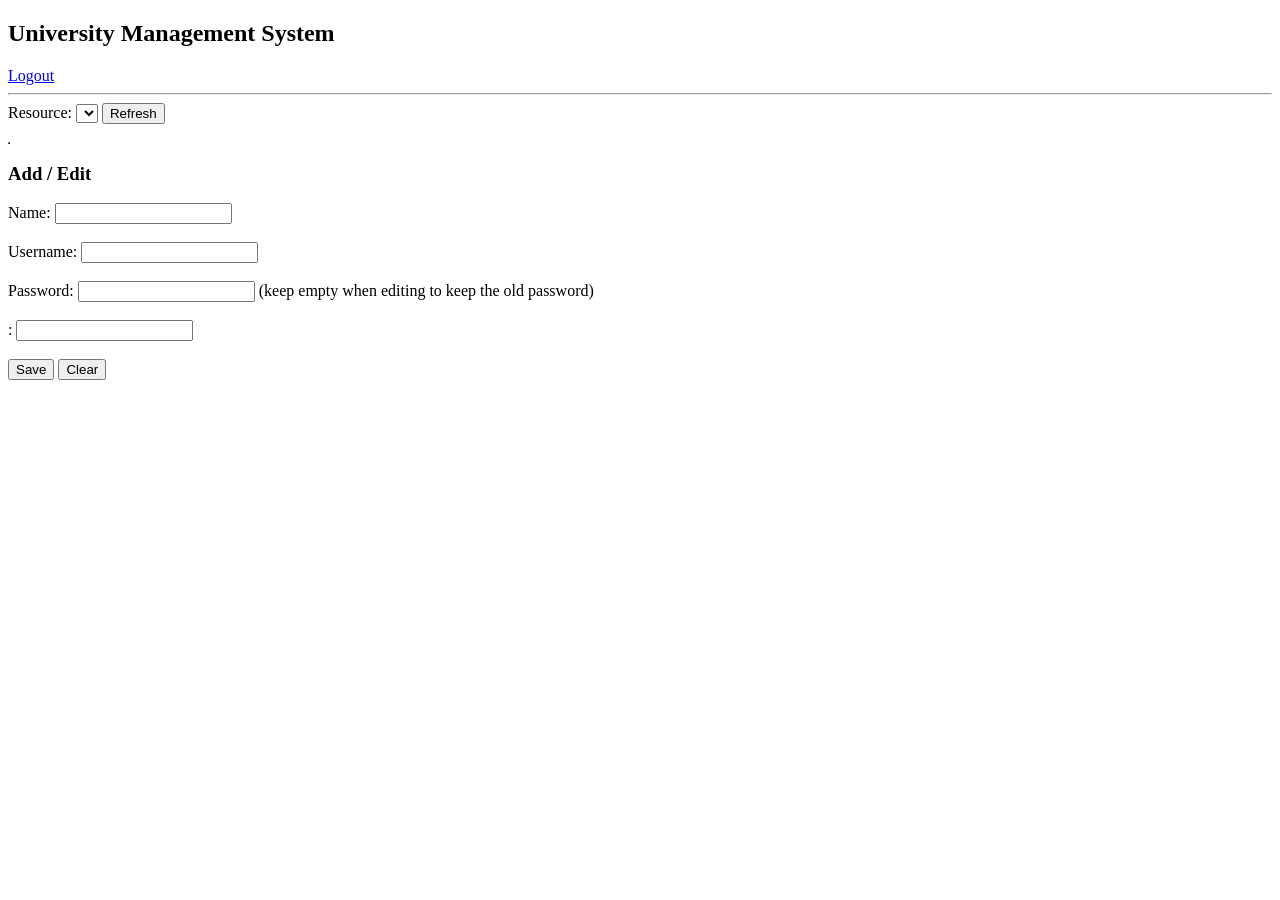
==== target/classes/static/index.html @ 755bda72 "first commit" ====
<!DOCTYPE html>
<html>
<head>
    <title>University Management System</title>
</head>
<body>
<h2>University Management System</h2>
<p id="me"></p>
<a href="/logout">Logout</a>
<hr>

Resource:
<select id="resource" onchange="loadList()"></select>
<button onclick="loadList()">Refresh</button>
<br><br>
<table border="1" id="table"></table>

<h3>Add / Edit</h3>
<input type="hidden" id="id">
Name: <input id="name"><br><br>
Username: <input id="username" autocomplete="off"><br><br>
Password: <input id="password" type="password" autocomplete="new-password"> (keep empty when editing to keep the old password)<br><br>
<span id="extraRow"><span id="extraLabel"></span>: <input id="extra"><br><br></span>
<button onclick="save()">Save</button>
<button onclick="clearForm()">Clear</button>
<p id="msg"></p>

<script>
    // the extra field each resource has (admin has none)
    var extraField = { admins: null, teachers: "subject", students: "department" };
    var items = [];

    fetch("/api/me").then(function (res) { return res.json(); }).then(function (me) {
        document.getElementById("me").innerText = "Logged in as " + me.username + " (" + me.role + ")";

        var allowed = [];
        if (me.role == "ADMIN") allowed = ["admins", "teachers", "students"];
        if (me.role == "TEACHER") allowed = ["teachers"];
        if (me.role == "STUDENT") allowed = ["students"];

        var select = document.getElementById("resource");
        for (var i = 0; i < allowed.length; i++) {
            select.innerHTML += "<option>" + allowed[i] + "</option>";
        }
        loadList();
    });

    function loadList() {
        var resource = document.getElementById("resource").value;
        var extra = extraField[resource];
        document.getElementById("extraRow").style.display = extra ? "" : "none";
        document.getElementById("extraLabel").innerText = extra;
        clearForm();

        fetch("/api/" + resource).then(function (res) { return res.json(); }).then(function (list) {
            items = list;
            var html = "<tr><th>ID</th><th>Name</th><th>Username</th>";
            if (extra) html += "<th>" + extra + "</th>";
            html += "<th>Action</th></tr>";

            for (var i = 0; i < list.length; i++) {
                html += "<tr><td>" + list[i].id + "</td><td>" + list[i].name + "</td><td>" + list[i].username + "</td>";
                if (extra) html += "<td>" + list[i][extra] + "</td>";
                html += "<td><button onclick='editItem(" + i + ")'>Edit</button> ";
                html += "<button onclick='deleteItem(" + list[i].id + ")'>Delete</button></td></tr>";
            }
            document.getElementById("table").innerHTML = html;
        });
    }

    function editItem(i) {
        var extra = extraField[document.getElementById("resource").value];
        document.getElementById("id").value = items[i].id;
        document.getElementById("name").value = items[i].name;
        document.getElementById("username").value = items[i].username;
        document.getElementById("password").value = "";
        if (extra) document.getElementById("extra").value = items[i][extra];
    }

    function deleteItem(id) {
        if (!confirm("Delete id " + id + "?")) return;
        var resource = document.getElementById("resource").value;
        fetch("/api/" + resource + "/" + id, { method: "DELETE" }).then(function (res) {
            document.getElementById("msg").innerText = "Delete status: " + res.status;
            loadList();
        });
    }

    function save() {
        var resource = document.getElementById("resource").value;
        var extra = extraField[resource];
        var id = document.getElementById("id").value;

        var data = {
            name: document.getElementById("name").value,
            username: document.getElementById("username").value,
            password: document.getElementById("password").value
        };
        if (extra) data[extra] = document.getElementById("extra").value;

        var url = "/api/" + resource;
        var method = "POST";
        if (id) {
            url = url + "/" + id;
            method = "PUT";
        }

        fetch(url, {
            method: method,
            headers: { "Content-Type": "application/json" },
            body: JSON.stringify(data)
        }).then(function (res) {
            if (res.ok) {
                document.getElementById("msg").innerText = "Saved! Status: " + res.status;
                loadList();
            } else {
                res.text().then(function (text) {
                    document.getElementById("msg").innerText = "Error " + res.status + ": " + text;
                });
            }
        });
    }

    function clearForm() {
        document.getElementById("id").value = "";
        document.getElementById("name").value = "";
        document.getElementById("username").value = "";
        document.getElementById("password").value = "";
        document.getElementById("extra").value = "";
    }
</script>
</body>
</html>
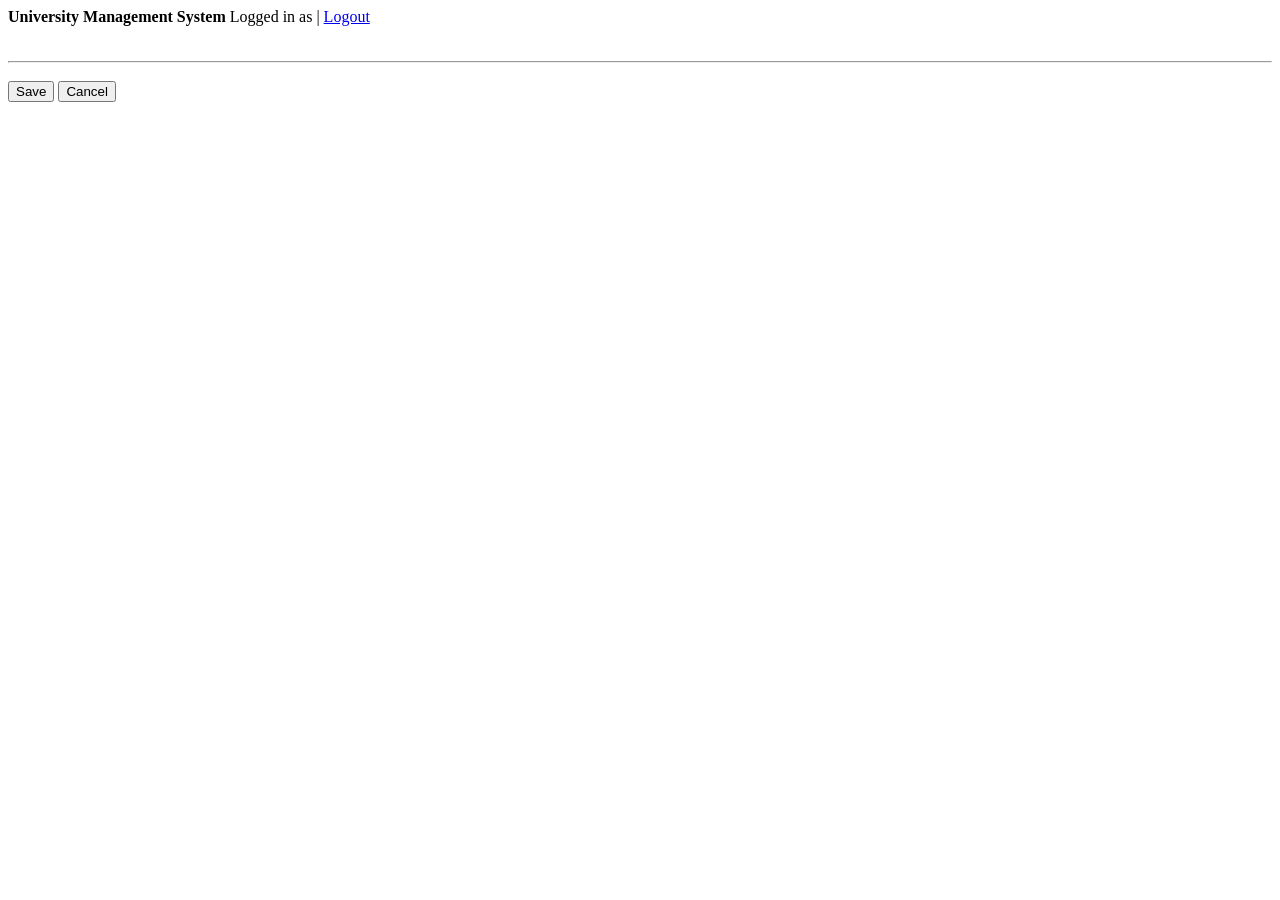
==== commit 7677cfc9: "feat: Implement login functionality with role selection and enhance UI - Updated login.html to inclu" ====
--- a/target/classes/static/index.html
+++ b/target/classes/static/index.html
@@ -1,133 +1,38 @@
 <!DOCTYPE html>
 <html>
 <head>
-    <title>University Management System</title>
+    <meta charset="UTF-8">
+    <title>Dashboard - University Management System</title>
+    <link rel="stylesheet" href="/style.css">
 </head>
 <body>
-<h2>University Management System</h2>
-<p id="me"></p>
-<a href="/logout">Logout</a>
-<hr>
 
-Resource:
-<select id="resource" onchange="loadList()"></select>
-<button onclick="loadList()">Refresh</button>
-<br><br>
-<table border="1" id="table"></table>
+<div class="header">
+    <b>University Management System</b>
+    <span class="right">
+        Logged in as <b id="me"></b> |
+        <a href="/logout">Logout</a>
+    </span>
+</div>
 
-<h3>Add / Edit</h3>
-<input type="hidden" id="id">
-Name: <input id="name"><br><br>
-Username: <input id="username" autocomplete="off"><br><br>
-Password: <input id="password" type="password" autocomplete="new-password"> (keep empty when editing to keep the old password)<br><br>
-<span id="extraRow"><span id="extraLabel"></span>: <input id="extra"><br><br></span>
-<button onclick="save()">Save</button>
-<button onclick="clearForm()">Clear</button>
-<p id="msg"></p>
+<div class="container">
+    <div id="tabs" class="tabs"></div>
 
-<script>
-    // the extra field each resource has (admin has none)
-    var extraField = { admins: null, teachers: "subject", students: "department" };
-    var items = [];
+    <h3 id="listTitle"></h3>
+    <p id="hint" class="hint"></p>
+    <table id="table"></table>
 
-    fetch("/api/me").then(function (res) { return res.json(); }).then(function (me) {
-        document.getElementById("me").innerText = "Logged in as " + me.username + " (" + me.role + ")";
+    <p id="msg"></p>
 
-        var allowed = [];
-        if (me.role == "ADMIN") allowed = ["admins", "teachers", "students"];
-        if (me.role == "TEACHER") allowed = ["teachers"];
-        if (me.role == "STUDENT") allowed = ["students"];
+    <div id="formBox">
+        <hr>
+        <h3 id="formTitle"></h3>
+        <div id="form"></div>
+        <button onclick="save()">Save</button>
+        <button onclick="resetForm()">Cancel</button>
+    </div>
+</div>
 
-        var select = document.getElementById("resource");
-        for (var i = 0; i < allowed.length; i++) {
-            select.innerHTML += "<option>" + allowed[i] + "</option>";
-        }
-        loadList();
-    });
-
-    function loadList() {
-        var resource = document.getElementById("resource").value;
-        var extra = extraField[resource];
-        document.getElementById("extraRow").style.display = extra ? "" : "none";
-        document.getElementById("extraLabel").innerText = extra;
-        clearForm();
-
-        fetch("/api/" + resource).then(function (res) { return res.json(); }).then(function (list) {
-            items = list;
-            var html = "<tr><th>ID</th><th>Name</th><th>Username</th>";
-            if (extra) html += "<th>" + extra + "</th>";
-            html += "<th>Action</th></tr>";
-
-            for (var i = 0; i < list.length; i++) {
-                html += "<tr><td>" + list[i].id + "</td><td>" + list[i].name + "</td><td>" + list[i].username + "</td>";
-                if (extra) html += "<td>" + list[i][extra] + "</td>";
-                html += "<td><button onclick='editItem(" + i + ")'>Edit</button> ";
-                html += "<button onclick='deleteItem(" + list[i].id + ")'>Delete</button></td></tr>";
-            }
-            document.getElementById("table").innerHTML = html;
-        });
-    }
-
-    function editItem(i) {
-        var extra = extraField[document.getElementById("resource").value];
-        document.getElementById("id").value = items[i].id;
-        document.getElementById("name").value = items[i].name;
-        document.getElementById("username").value = items[i].username;
-        document.getElementById("password").value = "";
-        if (extra) document.getElementById("extra").value = items[i][extra];
-    }
-
-    function deleteItem(id) {
-        if (!confirm("Delete id " + id + "?")) return;
-        var resource = document.getElementById("resource").value;
-        fetch("/api/" + resource + "/" + id, { method: "DELETE" }).then(function (res) {
-            document.getElementById("msg").innerText = "Delete status: " + res.status;
-            loadList();
-        });
-    }
-
-    function save() {
-        var resource = document.getElementById("resource").value;
-        var extra = extraField[resource];
-        var id = document.getElementById("id").value;
-
-        var data = {
-            name: document.getElementById("name").value,
-            username: document.getElementById("username").value,
-            password: document.getElementById("password").value
-        };
-        if (extra) data[extra] = document.getElementById("extra").value;
-
-        var url = "/api/" + resource;
-        var method = "POST";
-        if (id) {
-            url = url + "/" + id;
-            method = "PUT";
-        }
-
-        fetch(url, {
-            method: method,
-            headers: { "Content-Type": "application/json" },
-            body: JSON.stringify(data)
-        }).then(function (res) {
-            if (res.ok) {
-                document.getElementById("msg").innerText = "Saved! Status: " + res.status;
-                loadList();
-            } else {
-                res.text().then(function (text) {
-                    document.getElementById("msg").innerText = "Error " + res.status + ": " + text;
-                });
-            }
-        });
-    }
-
-    function clearForm() {
-        document.getElementById("id").value = "";
-        document.getElementById("name").value = "";
-        document.getElementById("username").value = "";
-        document.getElementById("password").value = "";
-        document.getElementById("extra").value = "";
-    }
-</script>
+<script src="/app.js"></script>
 </body>
 </html>
